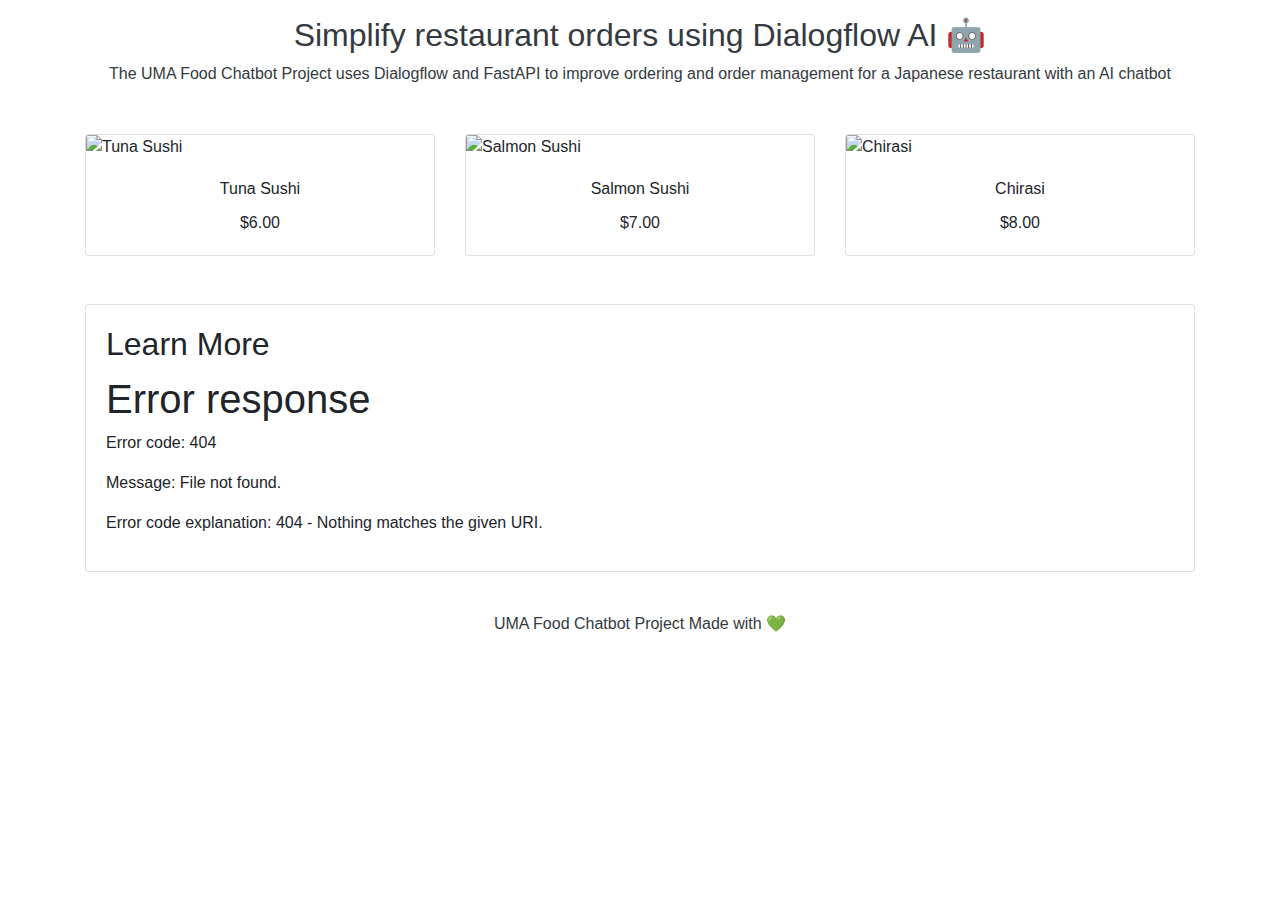
==== app/templates/index.html @ cf37b9dc "Initial commit" ====
<!DOCTYPE html>
<html lang="en">
<head>
    <meta charset="UTF-8">
    <meta name="viewport" content="width=device-width, initial-scale=1.0">
    <title>UMA Food ChatBot</title>
    <link href="https://stackpath.bootstrapcdn.com/bootstrap/4.5.2/css/bootstrap.min.css" rel="stylesheet">
    <link rel="stylesheet" href="/static/css/styles.css">
    <link rel="icon" href="/static/images/favicon.ico" type="image/x-icon">
</head>
<body>
    <!-- Header -->
    <header class="text-dark p-3 text-center">
        <div class="container">
            <div class="d-flex flex-column align-items-center">
                <div class="intro">
                    <h2>Simplify restaurant orders using Dialogflow AI 🤖 </h2>
                    <p>The UMA Food Chatbot Project uses Dialogflow and FastAPI to improve ordering and order management for a Japanese restaurant with an AI chatbot</p>
                </div>
            </div>
        </div>
    </header>

    <!-- Main content -->
    <main id="main-content" class="container my-3">
        <!-- Menu section -->
        <div class="row">
            <div class="col-md-4 mb-4">
                <div class="card">
                    <img src="/static/images/tuna_sushi.jpg" class="card-img-top" alt="Tuna Sushi">
                    <div class="card-body text-center">
                        <h6 class="card-title">Tuna Sushi</h6>
                        <p class="card-text">$6.00</p>
                    </div>
                </div>
            </div>
            <div class="col-md-4 mb-4">
                <div class="card">
                    <img src="/static/images/salmon_sushi.jpg" class="card-img-top" alt="Salmon Sushi">
                    <div class="card-body text-center">
                        <h6 class="card-title">Salmon Sushi</h6>
                        <p class="card-text">$7.00</p>
                    </div>
                </div>
            </div>
            <div class="col-md-4 mb-4">
                <div class="card">
                    <img src="/static/images/chirasi.jpg" class="card-img-top" alt="Chirasi">
                    <div class="card-body text-center">
                        <h6 class="card-title">Chirasi</h6>
                        <p class="card-text">$8.00</p>
                    </div>
                </div>
            </div>
        </div>
        <!-- Learn more section -->
        <section class="my-4">
            <div class="card">
                <div class="card-body">
                    <h2 class="card-title">Learn More</h2>
                    <div id="learn-more-content" class="learn-more"></div>
                </div>
            </div>
        </section>
    </main>

    <!-- Footer -->
    <footer class="text-dark text-center py-3">
        <p>UMA Food Chatbot Project Made with 💚</p>
    </footer>

    <!-- Chatbot container -->
    <div class="chatbot-container">
        <script src="https://www.gstatic.com/dialogflow-console/fast/messenger/bootstrap.js?v=1"></script>
        <df-messenger
            intent="WELCOME"
            chat-title="🤖🍣Uma Bot"
            agent-id="cfb5e6ec-7ece-4ded-b203-34678f650978"
            language-code="en"
        ></df-messenger>
    </div>

    <!-- Scripts -->
    <script>
        // Event listener for when DF Messenger is loaded
        window.addEventListener('dfMessengerLoaded', function(event) {
            const dfMessenger = document.querySelector('df-messenger');
        });

        // Fetch and populate learn more section content
        fetch('/learn_more.html')
            .then(response => response.text())
            .then(data => {
                document.getElementById('learn-more-content').innerHTML = data;
            });
    </script>

    <!-- jQuery, Popper.js, and Bootstrap JavaScript -->
    <script src="https://code.jquery.com/jquery-3.5.1.slim.min.js"></script>
    <script src="https://cdn.jsdelivr.net/npm/@popperjs/core@2.9.3/dist/umd/popper.min.js"></script>
    <script src="https://stackpath.bootstrapcdn.com/bootstrap/4.5.2/js/bootstrap.min.js"></script>
</body>
</html>
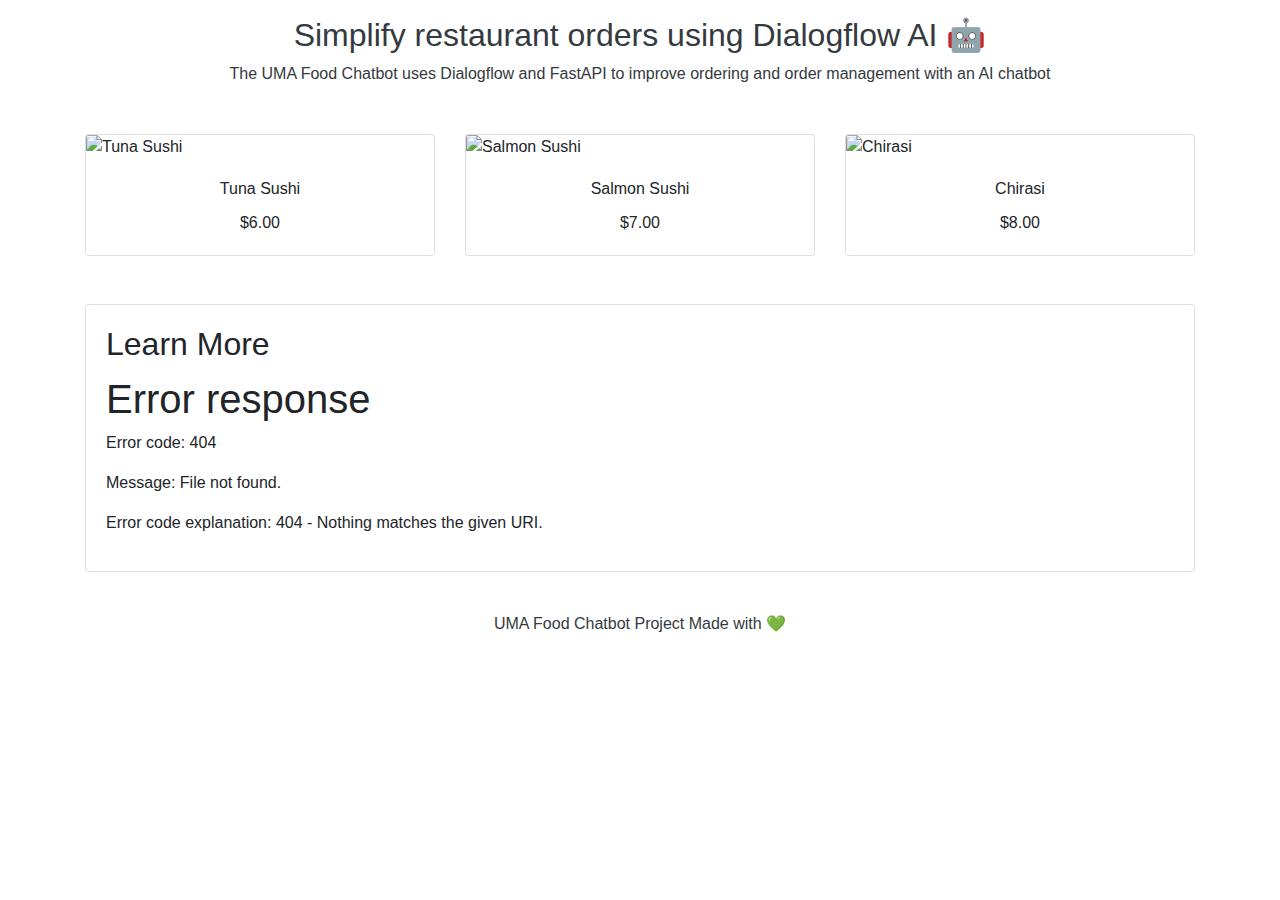
==== commit 6e9d8b47: "Style : Update the front" ====
--- a/app/templates/index.html
+++ b/app/templates/index.html
@@ -15,7 +15,7 @@
             <div class="d-flex flex-column align-items-center">
                 <div class="intro">
                     <h2>Simplify restaurant orders using Dialogflow AI 🤖 </h2>
-                    <p>The UMA Food Chatbot Project uses Dialogflow and FastAPI to improve ordering and order management for a Japanese restaurant with an AI chatbot</p>
+                    <p>The UMA Food Chatbot uses Dialogflow and FastAPI to improve ordering and order management with an AI chatbot</p>
                 </div>
             </div>
         </div>
